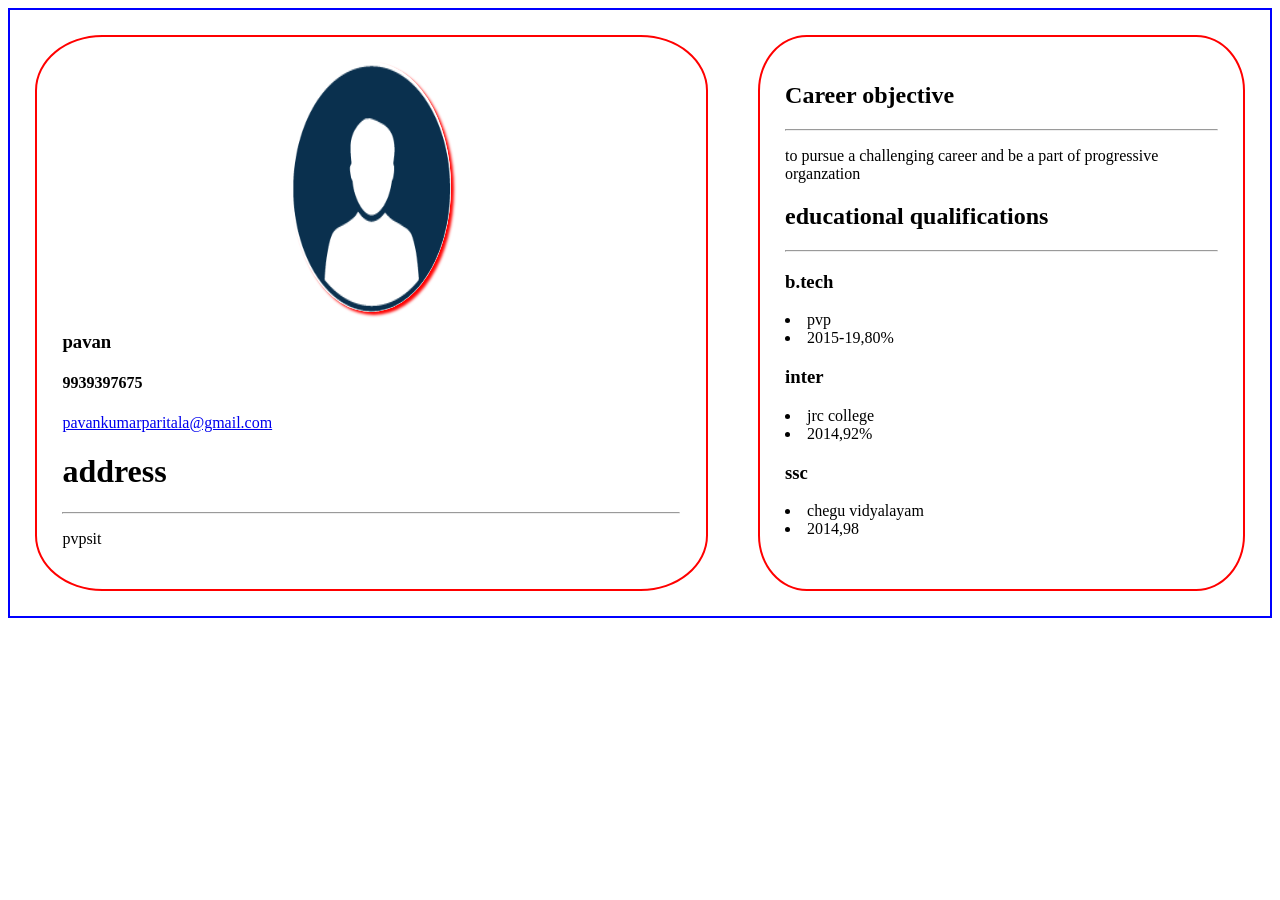
==== index1.html @ 8089c380 "hii" ====
<html>
<html lang="en" dir="ltr">
<head>
 <meta charset="utf-8">
 <meta name="viewport" content="width=device-width, initial-scale=1.0">
 <title>resume</title>
 <link rel="stylesheet" href="style.css">
 </head>
 <body>
 <div class="parent">
    <div class="childone">
      <img src="download.jpg" alt="profile">
      <h3>pavan</h3>
      <h4>9939397675</h4>
      <a href=" mailto:pavankumarparitala@gmail.com">pavankumarparitala@gmail.com</a>
      <h1>address</h1>
      <hr>
      <p>pvpsit</p>
  </div>

  <div class="childtwo">


   </div>
  </div>
  <script type="text/javascript" src="main.js">

  </script>
  </body>
  </html>
---- style.css ----
.parent{
  display:flex;
  flex-direction: row;
}
.parent{
  border: 2px solid blue;
}





.childone{
  width: 100%;
  border: 2px solid red;
  padding:2%;
  margin: 2%;
  border-radius: 10%;
}

.childtwo{
  width:70%;
  border:2px solid red;
  padding:2%;
  margin:2%;
  border-radius: 10%;
}
img{
  width: 160px;
   height:250px;
   display:block;
   margin-left: auto;
   margin-right: auto;
   border-radius: 50%;
   box-shadow: 3px 3px 3px red;
}
@media only screen and (min-width: 320px)  and (max-width: 480px){

  .parent{
    display:flex;
    flex-direction:column;
  }
  .parent{
    border: 2px solid blue;
  }
.childone{
    width: 100%;
    border: 2px solid red;
    padding:2%;
    margin: 2%;
    border-radius: 10%;
    background-color: skyblue;
  }

  .childtwo{
    width:100%;
    border:2px solid red;
    padding:2%;
    margin:2%;
    border-radius: 10%;
    background-color: blue;
  }
  img{
    width: 160px;
     height:250px;
     display:block;
     margin-left: auto;
     margin-right: auto;
     border-radius: 50%;
     box-shadow: 3px 3px 3px red;
  }
}
@media only screen and (min-width: 769px)  function{

  .parent{
    display:flex;column
    flex-direction:row;
  }
  .parent{
    border: 2px solid green;
  }
  .childone{
    width: 50%;
    border: 2px solid green;
    padding:2%;
    margin: 2%;
    border-radius: 10%;
    background-color: green;
  }

  .childtwo{
    width:50%;
    border:2px solid green;
    padding:2%;
    margin:2%;
    border-radius: 10%;
    background-color: green;
  }
  img{
    width: 160px;
     height:250px;
     display:block;
     margin-left: auto;
     margin-right: auto;
     border-radius: 50%;
     box-shadow: 3px 3px 3px red;
  }
}
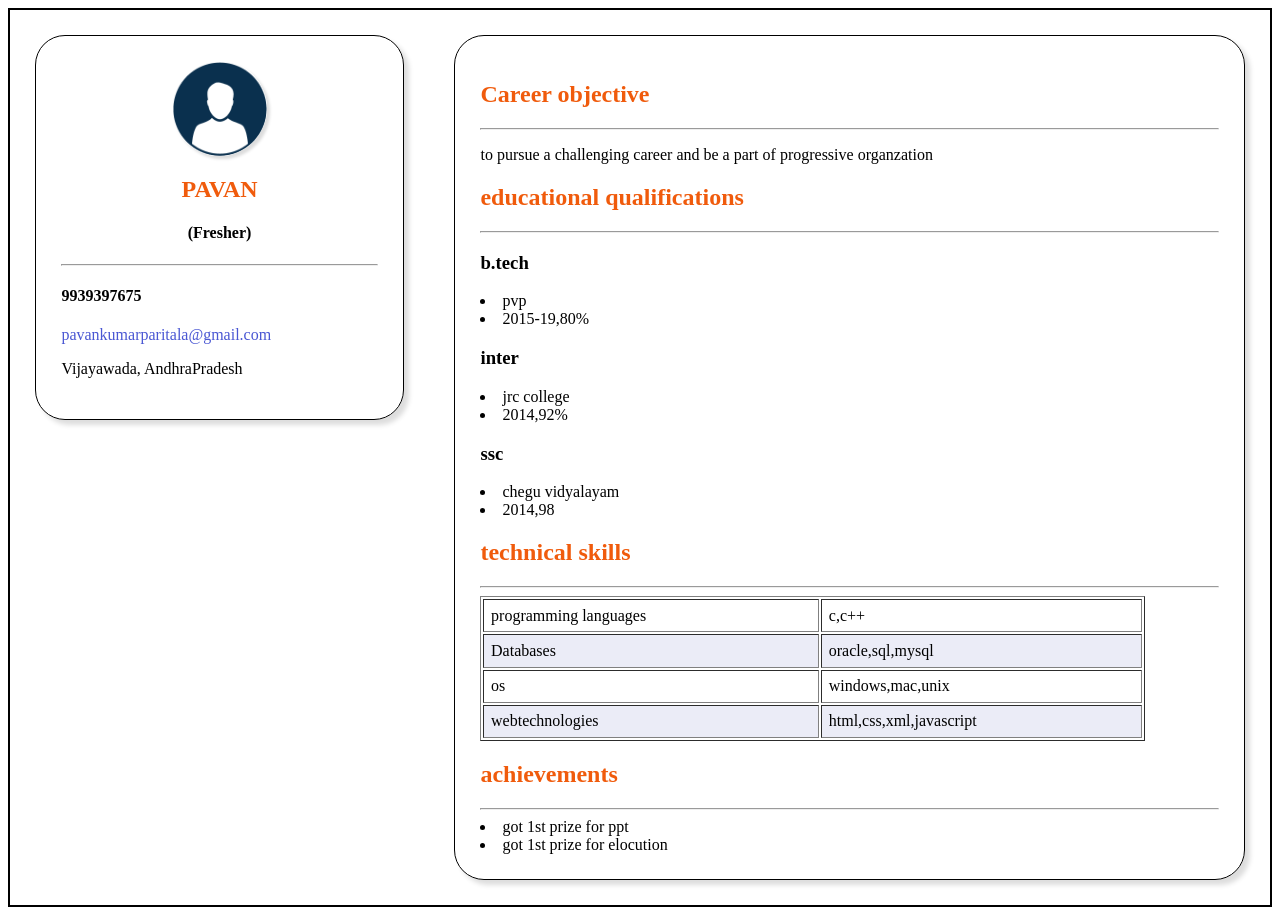
==== commit 1eb9258d: "modified css" ====
--- a/index1.html
+++ b/index1.html
@@ -10,12 +10,11 @@
  <div class="parent">
     <div class="childone">
       <img src="download.jpg" alt="profile">
-      <h3>pavan</h3>
+      <h2 style="text-align:center">PAVAN</h2>
+      <h4 style="text-align:center">(Fresher)</h4> <hr>
       <h4>9939397675</h4>
       <a href=" mailto:pavankumarparitala@gmail.com">pavankumarparitala@gmail.com</a>
-      <h1>address</h1>
-      <hr>
-      <p>pvpsit</p>
+      <p>Vijayawada, AndhraPradesh</p>
   </div>
 
   <div class="childtwo">
--- a/style.css
+++ b/style.css
@@ -2,38 +2,52 @@
 .parent{
   display:flex;
   flex-direction: row;
-}
-.parent{
-  border: 2px solid blue;
+  border: 2px solid #000;
 }
 
+table{
+  width:90%;
+}
+td{
+  padding:1%;
+}
+tr:nth-child(even){
+  background:#EBECF7;
+}
 
-
-
-
+a{
+  text-decoration: none;
+  color:#4A57D3;
+}
 .childone{
-  width: 100%;
-  border: 2px solid red;
+  width: 30%;
+  border: 1px solid #000;
   padding:2%;
   margin: 2%;
-  border-radius: 10%;
+  border-radius: 30px;
+  height:60%;
+  box-shadow:5px 5px 5px #ddd;
 }
 
 .childtwo{
   width:70%;
-  border:2px solid red;
+  border:1px solid #000;
   padding:2%;
   margin:2%;
-  border-radius: 10%;
+  border-radius: 30PX;
+  box-shadow:5px 5px 5px #ddd;
 }
 img{
-  width: 160px;
-   height:250px;
+  width: 30%;
+   height:auto;
    display:block;
    margin-left: auto;
    margin-right: auto;
    border-radius: 50%;
-   box-shadow: 3px 3px 3px red;
+   box-shadow: 3px 3px 3px #ddd;
+}
+h2{
+  color:#F05B0C;
 }
 @media only screen and (min-width: 320px)  and (max-width: 480px){
 
@@ -78,7 +92,7 @@
     flex-direction:row;
   }
   .parent{
-    border: 2px solid green;
+    border: 2px solid red;
   }
   .childone{
     width: 50%;
